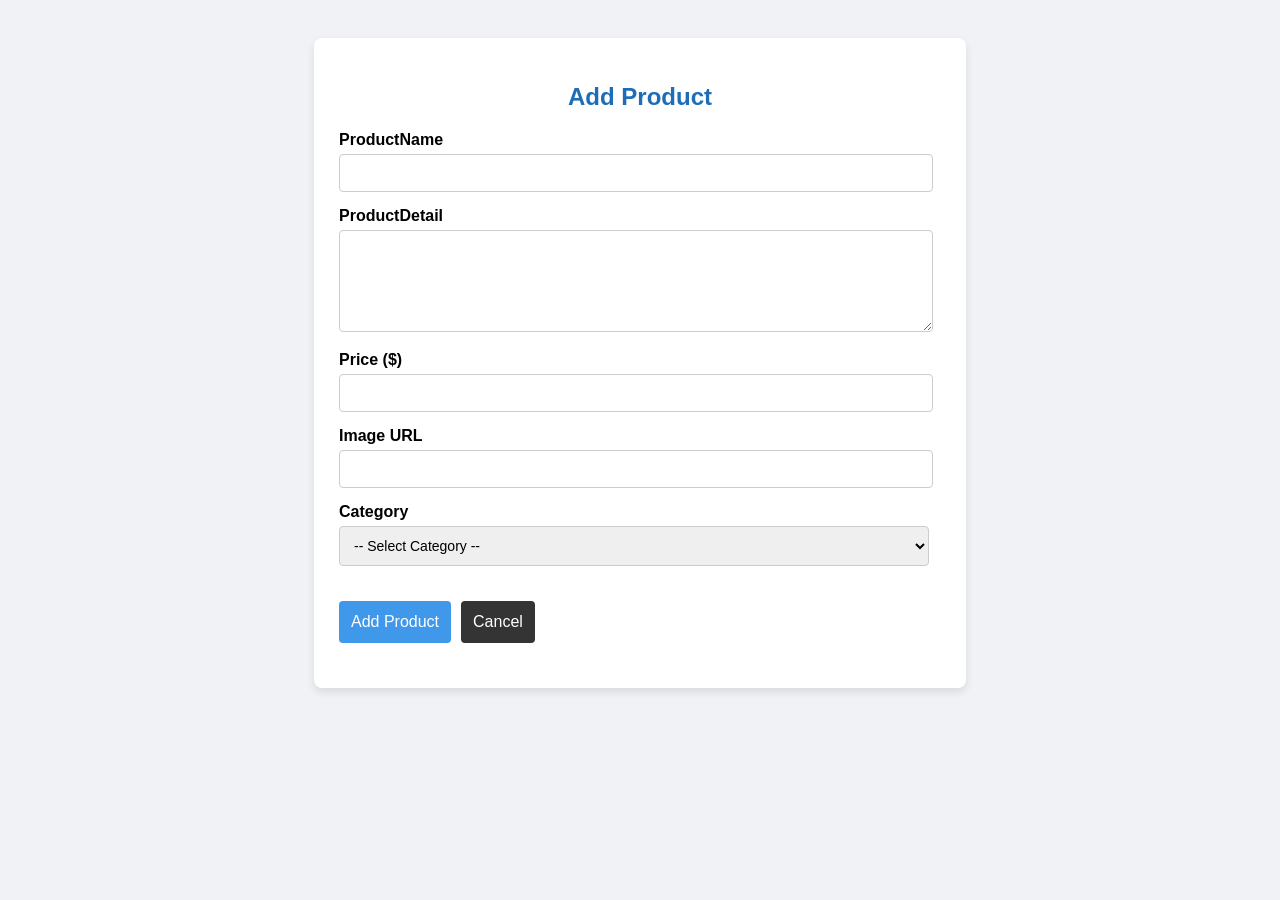
==== src/pages/seller/index.html @ c43cf334 "Implement form creation for adding products with input fields and styling" ====
<!DOCTYPE html>
<html lang="en">
  <head>
    <meta charset="UTF-8" />
    <title>Add Product</title>
    <link rel="stylesheet" href="/src/styles/style.css"/>
  </head>
  <body>
    <div id="app"></div>

    <script src="/src/js/dom.js"></script>
    <script src="/src/js/logic.js"></script>
  </body>
</html>
---- src/styles/style.css ----
body {
  box-sizing: border-box;
  font-family: Arial, sans-serif;
  background-color: #f0f2f5;
  padding: 30px;
}

.form-container {
  max-width: 50%;
  margin: auto;
  background-color: #fff;
  padding: 25px;
  border-radius: 8px;
  box-shadow: 0 4px 8px rgba(0, 0, 0, 0.1);
}

h2 {
  color: rgb(29, 109, 184);
  text-align: center;
  margin-bottom: 20px;
}

label {
  display: block;
  margin-bottom: 5px;
  font-weight: bold;
}

input[type="text"],
input[type="number"],
textarea,
select {
  width: 95%;
  padding: 10px;
  margin-bottom: 15px;
  border: 1px solid #ccc;
  border-radius: 4px;
  font-size: 14px;
}

select {
  width: 98%;
}

textarea {
  resize: vertical;
  min-height: 80px;
}

.button-group {
  display: flex;
  align-items: center;
  width: 100%;
  margin: 20px auto;
}

button[type="submit"] {
  padding: 12px;
  background-color: rgb(64, 152, 235);
  color: white;
  font-size: 16px;
  border: none;
  border-radius: 4px;
  margin-right: 10px;
  cursor: pointer;
}

button[type="submit"]:hover {
  background-color: rgb(29, 109, 184);
}

button[type="button"] {
  padding: 12px;
  background-color: rgb(53, 52, 52);
  color: white;
  font-size: 16px;
  border: none;
  border-radius: 4px;
  cursor: pointer;
}
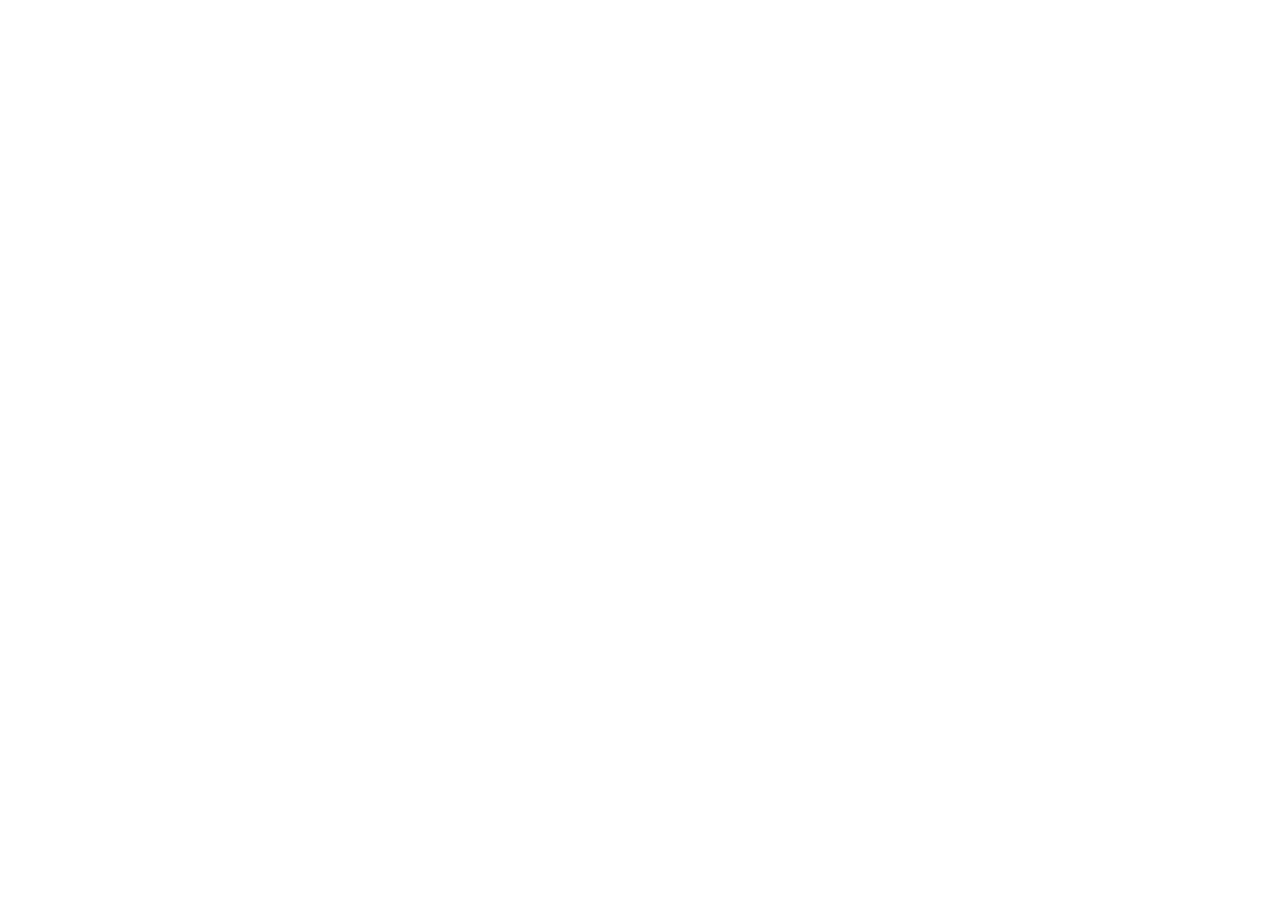
==== commit 00400991: "#2" ====
--- a/src/pages/seller/index.html
+++ b/src/pages/seller/index.html
@@ -3,12 +3,13 @@
   <head>
     <meta charset="UTF-8" />
     <title>Add Product</title>
-    <link rel="stylesheet" href="/src/styles/style.css"/>
+    <link rel="stylesheet" href="src/styles/style.css"/>
   </head>
   <body>
     <div id="app"></div>
-
-    <script src="/src/js/dom.js"></script>
-    <script src="/src/js/logic.js"></script>
+    <script src="src/js/dom.js"></script>
+    <script src="src/js/logic.js"></script>
+    <script src="src/js/index.js"></script>
+   
   </body>
 </html>
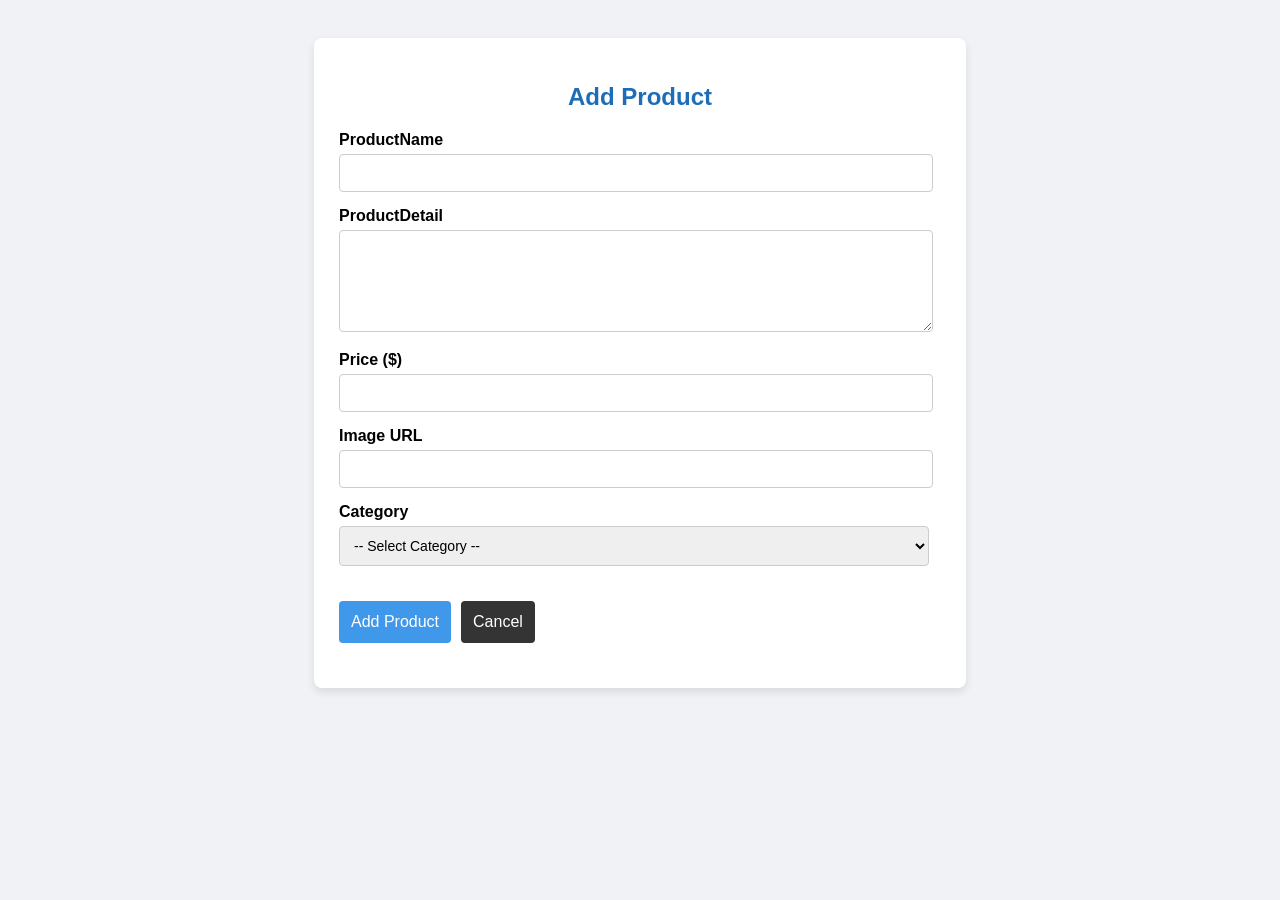
==== commit 72a59854: "Merge pull request #6 from Yaffa-Solutions/add-product-design Add product design" ====
--- a/src/pages/seller/index.html
+++ b/src/pages/seller/index.html
@@ -3,13 +3,12 @@
   <head>
     <meta charset="UTF-8" />
     <title>Add Product</title>
-    <link rel="stylesheet" href="src/styles/style.css"/>
+    <link rel="stylesheet" href="/src/styles/style.css"/>
   </head>
   <body>
     <div id="app"></div>
-    <script src="src/js/dom.js"></script>
-    <script src="src/js/logic.js"></script>
-    <script src="src/js/index.js"></script>
-   
+
+    <script src="/src/js/dom.js"></script>
+    <script src="/src/js/logic.js"></script>
   </body>
 </html>
--- a/src/styles/style.css
+++ b/src/styles/style.css
@@ -0,0 +1,80 @@
+body {
+  box-sizing: border-box;
+  font-family: Arial, sans-serif;
+  background-color: #f0f2f5;
+  padding: 30px;
+}
+
+.form-container {
+  max-width: 50%;
+  margin: auto;
+  background-color: #fff;
+  padding: 25px;
+  border-radius: 8px;
+  box-shadow: 0 4px 8px rgba(0, 0, 0, 0.1);
+}
+
+h2 {
+  color: rgb(29, 109, 184);
+  text-align: center;
+  margin-bottom: 20px;
+}
+
+label {
+  display: block;
+  margin-bottom: 5px;
+  font-weight: bold;
+}
+
+input[type="text"],
+input[type="number"],
+textarea,
+select {
+  width: 95%;
+  padding: 10px;
+  margin-bottom: 15px;
+  border: 1px solid #ccc;
+  border-radius: 4px;
+  font-size: 14px;
+}
+
+select {
+  width: 98%;
+}
+
+textarea {
+  resize: vertical;
+  min-height: 80px;
+}
+
+.button-group {
+  display: flex;
+  align-items: center;
+  width: 100%;
+  margin: 20px auto;
+}
+
+button[type="submit"] {
+  padding: 12px;
+  background-color: rgb(64, 152, 235);
+  color: white;
+  font-size: 16px;
+  border: none;
+  border-radius: 4px;
+  margin-right: 10px;
+  cursor: pointer;
+}
+
+button[type="submit"]:hover {
+  background-color: rgb(29, 109, 184);
+}
+
+button[type="button"] {
+  padding: 12px;
+  background-color: rgb(53, 52, 52);
+  color: white;
+  font-size: 16px;
+  border: none;
+  border-radius: 4px;
+  cursor: pointer;
+}
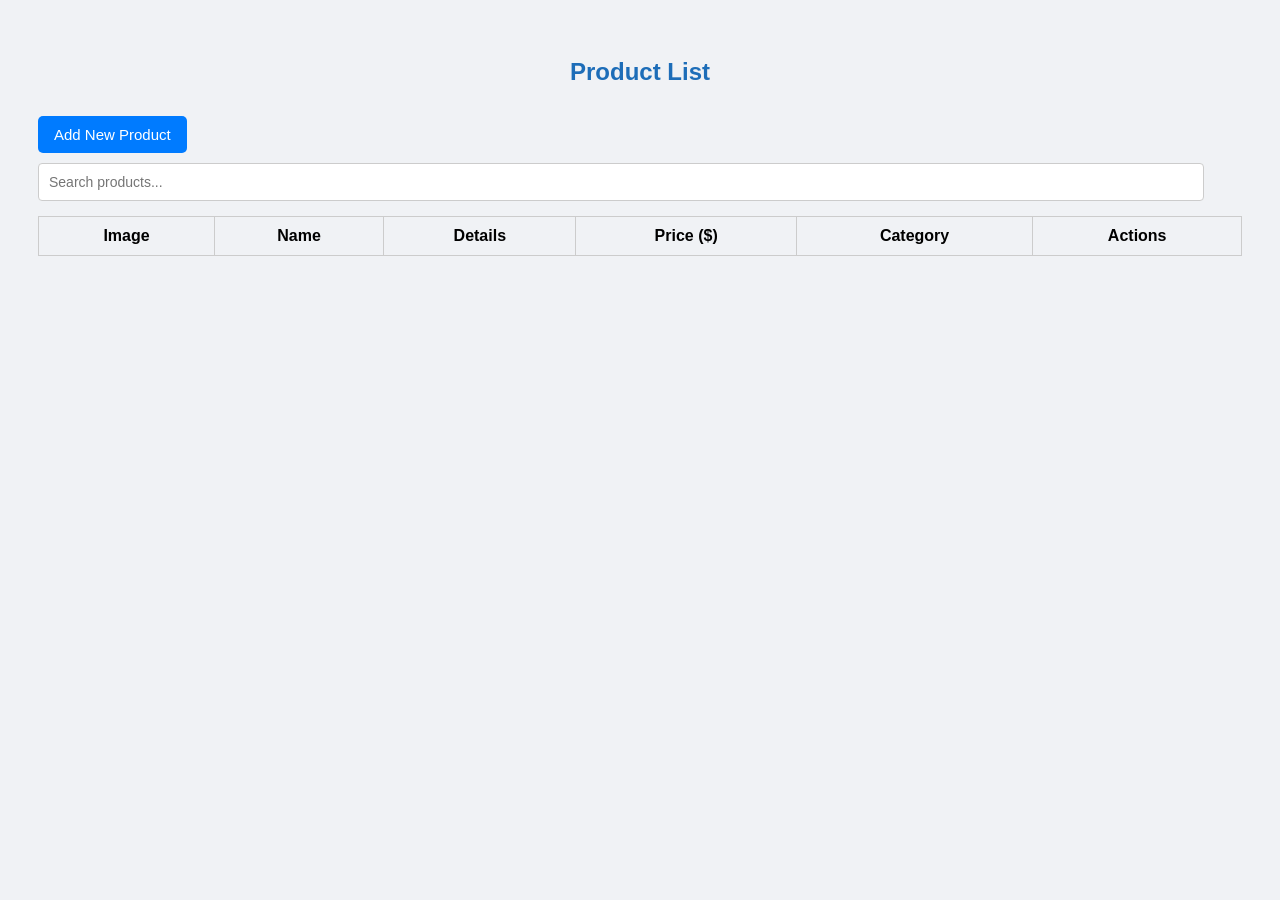
==== commit 68e1a580: "#2" ====
--- a/src/pages/seller/index.html
+++ b/src/pages/seller/index.html
@@ -10,5 +10,6 @@
 
     <script src="/src/js/dom.js"></script>
     <script src="/src/js/logic.js"></script>
+    <script src="/src/js/index.js"></script>
   </body>
 </html>
--- a/src/styles/style.css
+++ b/src/styles/style.css
@@ -78,3 +78,35 @@
   border-radius: 4px;
   cursor: pointer;
 }
+/* #2 */
+.product-table {
+  width: 100%;
+  border-collapse: collapse;
+}
+.product-table th, .product-table td {
+  border: 1px solid #ccc;
+  padding: 10px;
+}
+.button-group button, .product-table button {
+  margin: 4px;
+}
+.search-bar input {
+  width: 50%;
+  padding: 8px;
+  margin-bottom: 10px;
+}
+.add-product-btn {
+  background-color: #007bff;
+  color: white;
+  border: none;
+  padding: 10px 16px;
+  font-size: 15px;
+  border-radius: 5px;
+  cursor: pointer;
+  margin: 10px 0;
+  transition: background-color 0.3s ease;
+}
+
+.add-product-btn:hover {
+  background-color: #0056b3;
+}
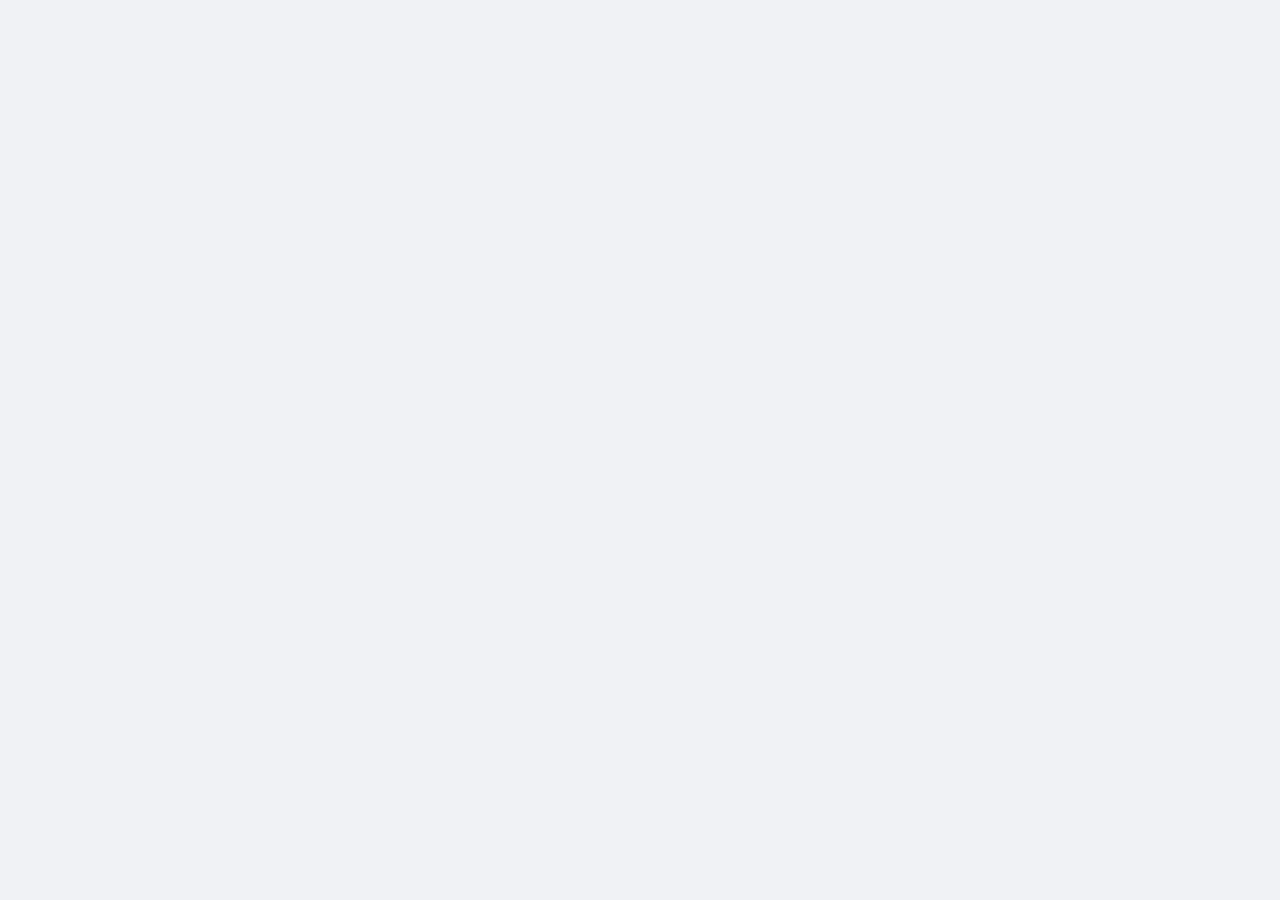
==== commit 02741db4: "update" ====
--- a/src/pages/seller/index.html
+++ b/src/pages/seller/index.html
@@ -1,15 +1,15 @@
 <!DOCTYPE html>
 <html lang="en">
   <head>
-    <meta charset="UTF-8" />
+    <!-- <meta charset="UTF-8" /> -->
     <title>Add Product</title>
-    <link rel="stylesheet" href="/src/styles/style.css"/>
+    <link rel="stylesheet" href="../../styles/style.css"/>
   </head>
   <body>
     <div id="app"></div>
 
-    <script src="/src/js/dom.js"></script>
-    <script src="/src/js/logic.js"></script>
-    <script src="/src/js/index.js"></script>
+    <script src="../../js/dom.js"></script>
+    <script src="../../js/logic.js"></script>
+    <script type="module" src="../../js/index.js"></script>
   </body>
 </html>
--- a/src/styles/style.css
+++ b/src/styles/style.css
@@ -107,6 +107,32 @@
   transition: background-color 0.3s ease;
 }
 
-.add-product-btn:hover {
+.add-product-btn :hover {
   background-color: #0056b3;
 }
+.edit-btn {
+  background-color: #007bff;
+  color: white;
+  border: none;
+  padding: 6px 12px;
+  margin-right: 8px;
+  cursor: pointer;
+  border-radius: 4px;
+}
+
+.delete-btn {
+  background-color: #f44336;
+  color: white;
+  border: none;
+  padding: 6px 12px;
+  cursor: pointer;
+  border-radius: 4px;
+}
+
+.edit-btn:hover {
+  background-color: #2d2f93;
+}
+
+.delete-btn:hover {
+  background-color: #d32f2f;
+}
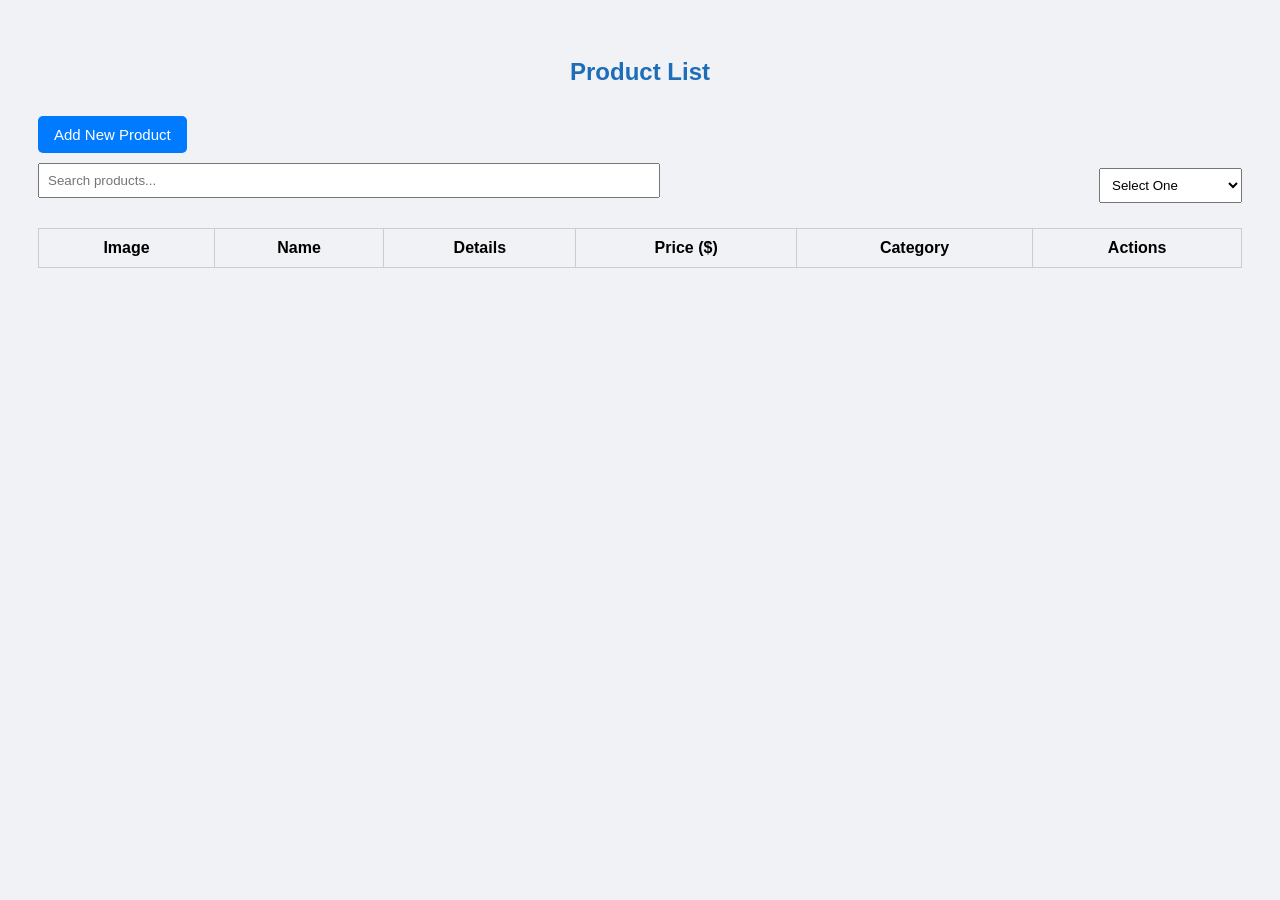
==== commit 9c4006fc: "Implement product management features with form handling and validation" ====
--- a/src/pages/seller/index.html
+++ b/src/pages/seller/index.html
@@ -2,14 +2,15 @@
 <html lang="en">
   <head>
     <!-- <meta charset="UTF-8" /> -->
-    <title>Add Product</title>
+    <title>Seller</title>
     <link rel="stylesheet" href="../../styles/style.css"/>
+    
   </head>
   <body>
     <div id="app"></div>
 
+    <script src="../../js/index.js"></script>
     <script src="../../js/dom.js"></script>
-    <script src="../../js/logic.js"></script>
-    <script type="module" src="../../js/index.js"></script>
+    <script src="../../js/Saller/logic.js"></script>
   </body>
 </html>
--- a/src/styles/style.css
+++ b/src/styles/style.css
@@ -20,16 +20,18 @@
   margin-bottom: 20px;
 }
 
+p {
+  color: red;
+  margin-top: -10px;
+}
+
 label {
   display: block;
   margin-bottom: 5px;
   font-weight: bold;
 }
 
-input[type="text"],
-input[type="number"],
-textarea,
-select {
+.inputs_style {
   width: 95%;
   padding: 10px;
   margin-bottom: 15px;
@@ -38,12 +40,25 @@
   font-size: 14px;
 }
 
-select {
+.select-form {
   width: 98%;
+  padding: 10px;
+  margin-bottom: 15px;
+  border: 1px solid #ccc;
+  border-radius: 4px;
+  font-size: 14px;
+}
+
+.inputs_style:focus,
+select:focus,
+textarea:focus {
+  border-color: #1d6db8;
+  outline: none;
 }
 
 textarea {
   resize: vertical;
+  font-family: Arial, sans-serif;
   min-height: 80px;
 }
 
@@ -83,14 +98,16 @@
   width: 100%;
   border-collapse: collapse;
 }
-.product-table th, .product-table td {
+.product-table th,
+.product-table td {
   border: 1px solid #ccc;
   padding: 10px;
 }
-.button-group button, .product-table button {
+.button-group button,
+.product-table button {
   margin: 4px;
 }
-.search-bar input {
+#searchBar {
   width: 50%;
   padding: 8px;
   margin-bottom: 10px;
@@ -136,3 +153,18 @@
 .delete-btn:hover {
   background-color: #d32f2f;
 }
+
+.filter-div {
+  display: flex;
+  justify-content: space-between;
+  align-items: center;
+  margin-bottom: 20px;
+}
+
+.filter-div select {
+  padding: 8px;
+}
+
+td{
+  text-align: center;
+}
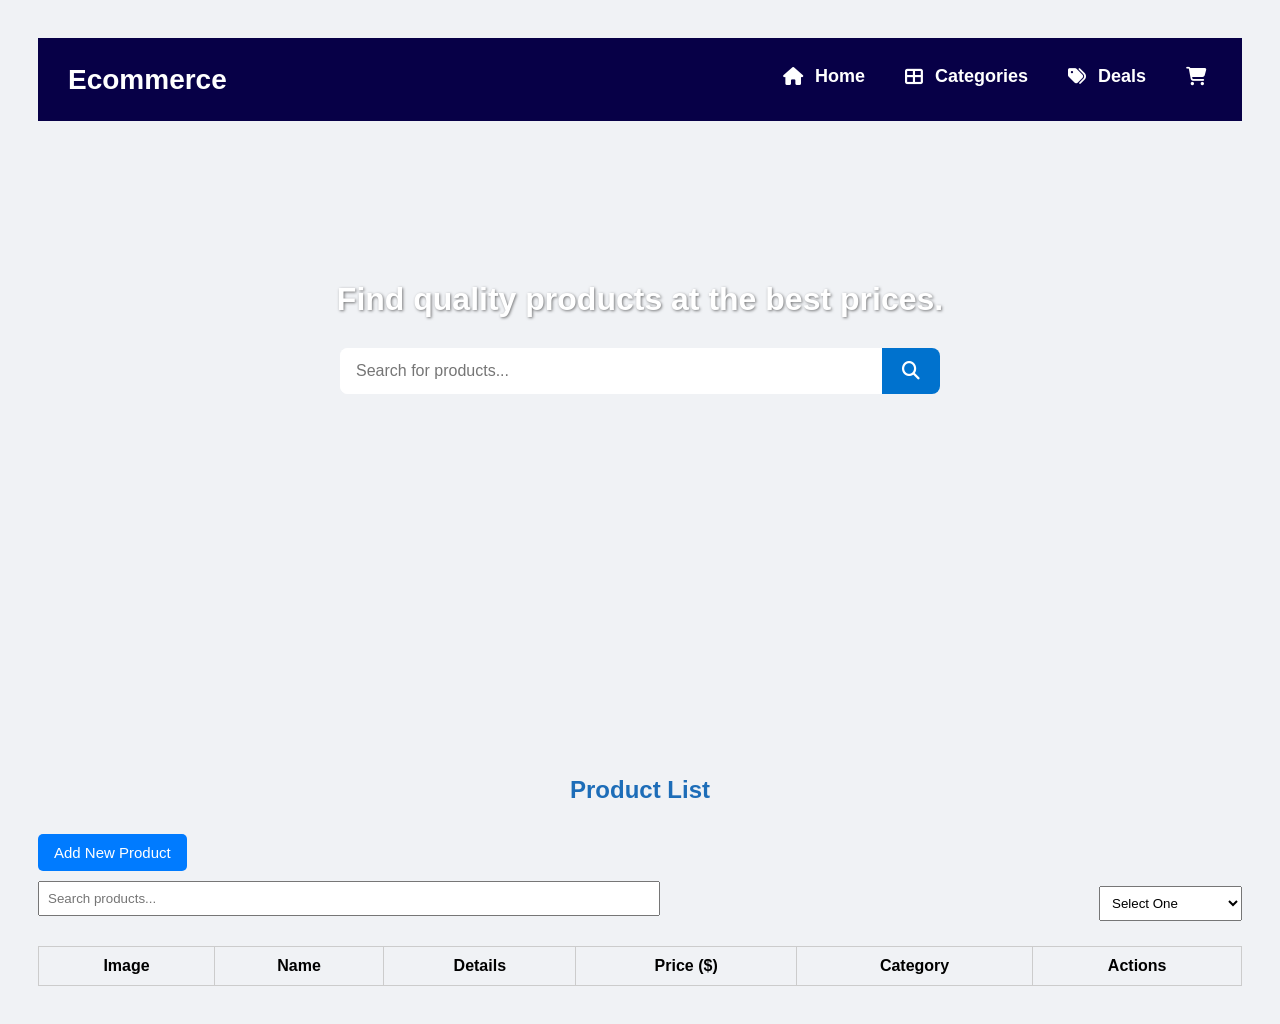
==== commit b28b5623: "user page" ====
--- a/src/pages/seller/index.html
+++ b/src/pages/seller/index.html
@@ -4,6 +4,8 @@
     <!-- <meta charset="UTF-8" /> -->
     <title>Seller</title>
     <link rel="stylesheet" href="../../styles/style.css"/>
+    <link rel="stylesheet" href="../../styles/user.css">
+    <link rel="stylesheet" href="https://cdnjs.cloudflare.com/ajax/libs/font-awesome/6.5.0/css/all.min.css">
     
   </head>
   <body>
--- a/src/styles/user.css
+++ b/src/styles/user.css
@@ -0,0 +1,165 @@
+*{
+    font-family: "Poppins", sans-serif;
+}
+.navbar {
+  display: flex;
+  justify-content: space-between;
+  align-items: center;
+  background-color: #070047;
+  padding: 12px 30px;
+  color: white;
+}
+.logo-wrapper {
+  flex-shrink: 0;
+}
+
+.logo {
+  font-size: 28px;
+  font-weight: bold;
+  cursor: pointer;
+}
+
+.menu-wrapper {
+  flex-grow: 1;
+  display: flex;
+  justify-content: flex-end;
+}
+
+.main-menu {
+  display: flex;
+  list-style: none;
+  gap: 40px;
+  align-items: center;
+}
+
+.menu-item {
+  position: relative;
+  cursor: pointer;
+  font-weight: 600;
+  font-size: 18px;
+  padding-bottom: 6px;
+  display: flex;
+  align-items: center;
+  gap: 6px;
+}
+
+.menu-item::after {
+  content: '';
+  position: absolute;
+  bottom: 0;
+  left: 0;
+  width: 0%;
+  height: 3px;
+  background-color: #0c35ec;
+  transition: width 0.3s ease;
+}
+
+.menu-item:hover::after {
+  width: 100%;
+}
+
+.mega-menu-parent:hover > .mega-menu {
+  display: flex;
+}
+
+.mega-menu {
+  display: none;
+  position: absolute;
+  top: 100%;
+  left: 0;
+  background: white;
+  color: #0072CE;
+  padding: 20px;
+  border-radius: 5px;
+  box-shadow: 0 6px 15px rgba(0,0,0,0.15);
+  gap: 40px;
+  width: 600px;
+  z-index: 100;
+  flex-wrap: nowrap;
+  flex-direction: row;
+}
+
+.column {
+  flex: 1;
+}
+
+.column h4 {
+  margin-bottom: 12px;
+  font-weight: 700;
+  font-size: 18px;
+}
+
+.column ul {
+  list-style: none;
+  padding: 0;
+  margin: 0;
+}
+
+.column ul li {
+  padding: 6px 0;
+  cursor: pointer;
+}
+
+.column ul li:hover {
+  color: #0072CE;
+  background-color: #f0f0f0;
+}
+
+.cart-icon img {
+  width: 28px;
+  height: 28px;
+  filter: brightness(0) invert(1);
+  cursor: pointer;
+}
+
+.hero-section {
+  background-image: url('https://img.freepik.com/free-photo/abstract-blur-shopping-mall_1203-8803.jpg');
+  background-size: cover;
+  background-position: center;
+  padding: 10rem 2.5rem;
+  text-align: center;
+  color: white;
+  position: relative;
+  height: 35vh;
+}
+
+.hero-text {
+   font-size: 32px; 
+  font-weight: bold;
+  flex-direction: column;
+  justify-content: center;
+  margin-bottom: 30px;
+  text-shadow: 1px 1px 3px rgba(0, 0, 0, 0.5);
+}
+
+.search-box {
+  display: flex;
+  justify-content: center;
+  max-width: 600px;
+  margin: 0 auto;
+  background: white;
+  border-radius: 8px;
+  overflow: hidden;
+}
+
+.search-box input {
+  flex: 1;
+  padding: 14px 16px;
+  font-size: 16px;
+  border: none;
+  outline: none;
+}
+
+.search-box button {
+  background-color: #0072CE;
+  color: white;
+  padding: 0 20px;
+  font-size: 18px;
+  border: none;
+  cursor: pointer;
+}
+
+.search-box button i {
+  pointer-events: none;
+}
+
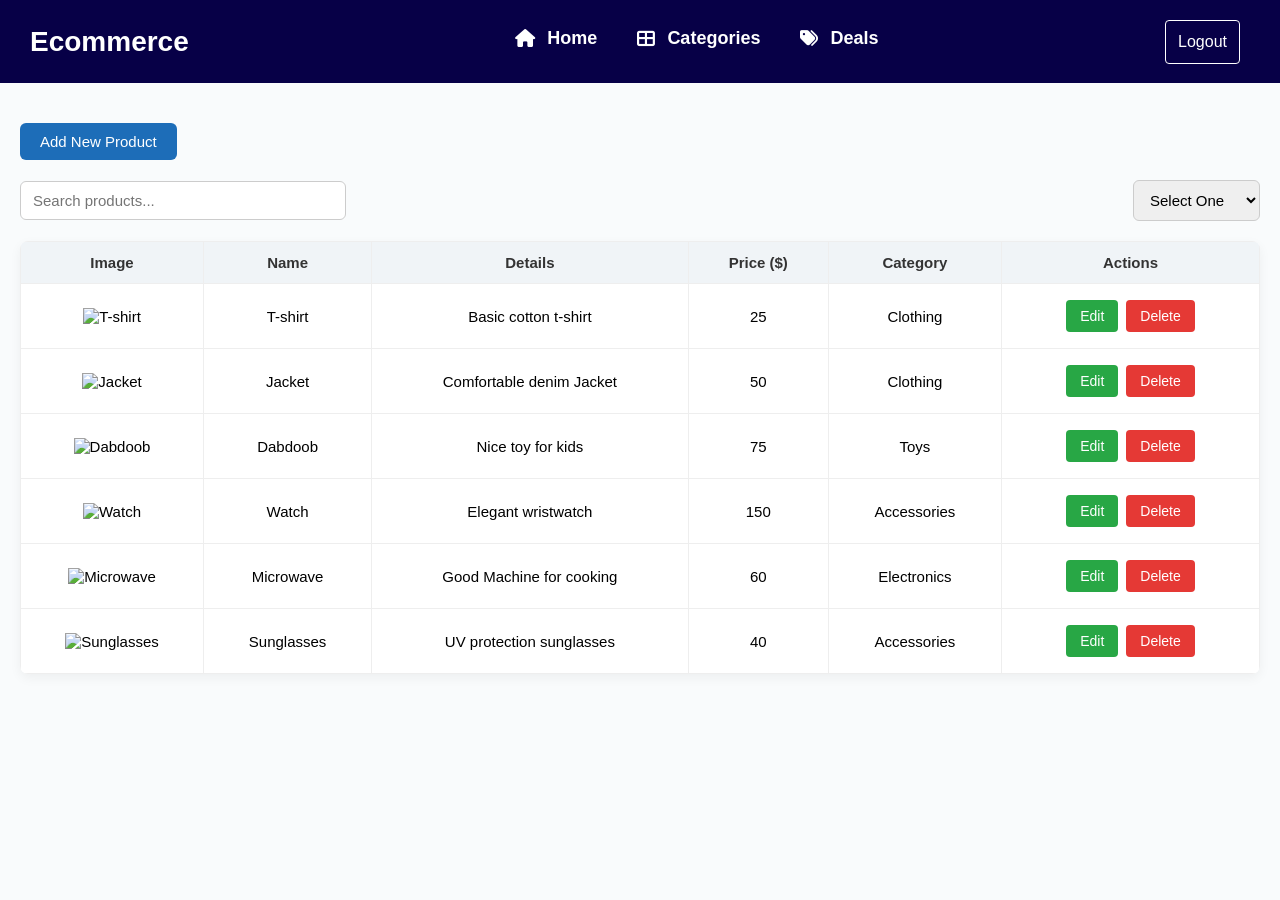
==== commit b46c4ac0: "Refactor product management and UI components - Store products in localStorage upon initialization i" ====
--- a/src/pages/seller/index.html
+++ b/src/pages/seller/index.html
@@ -3,7 +3,7 @@
   <head>
     <!-- <meta charset="UTF-8" /> -->
     <title>Seller</title>
-    <link rel="stylesheet" href="../../styles/style.css"/>
+    <link rel="stylesheet" href="../../styles/seller/style.css"/>
     <link rel="stylesheet" href="../../styles/user.css">
     <link rel="stylesheet" href="https://cdnjs.cloudflare.com/ajax/libs/font-awesome/6.5.0/css/all.min.css">
     
@@ -11,6 +11,7 @@
   <body>
     <div id="app"></div>
 
+    <script src="../../js/data.js"></script>
     <script src="../../js/index.js"></script>
     <script src="../../js/dom.js"></script>
     <script src="../../js/Saller/logic.js"></script>
--- a/src/styles/seller/style.css
+++ b/src/styles/seller/style.css
@@ -0,0 +1,214 @@
+body {
+  box-sizing: border-box;
+  font-family: 'Segoe UI', Tahoma, Geneva, Verdana, sans-serif;
+  background-color: #f9fbfc;
+  margin: 0;
+  padding: 0;
+}
+
+.form-container {
+  max-width: 50%;
+  margin: 40px auto;
+  background-color: #ffffff;
+  padding: 30px;
+  border-radius: 12px;
+  box-shadow: 0 6px 20px rgba(0, 0, 0, 0.1);
+}
+
+h2 {
+  color: #1d6db8;
+  text-align: center;
+  margin-bottom: 25px;
+  font-weight: 600;
+}
+
+p {
+  color: #d32f2f;
+  margin-top: -10px;
+  font-size: 13px;
+}
+
+label {
+  display: block;
+  margin-bottom: 6px;
+  font-weight: 500;
+}
+
+.inputs_style,
+.select-form,
+textarea {
+  width: 95%;
+  padding: 10px;
+  margin-bottom: 15px;
+  padding: 12px;
+  border: 1px solid #d0d0d0;
+  border-radius: 6px;
+  font-size: 15px;
+  transition: border-color 0.3s ease;
+}
+
+.select-form{
+  width: 98%;
+}
+
+.inputs_style:focus,
+.select-form:focus,
+textarea:focus {
+  border-color: #1d6db8;
+  outline: none;
+}
+
+textarea {
+  resize: vertical;
+  min-height: 90px;
+}
+
+.button-group {
+  display: flex;
+  justify-content: flex-end;
+  gap: 12px;
+}
+
+button[type="submit"] {
+  padding: 12px 20px;
+  background-color: #1d6db8;
+  color: #ffffff;
+  font-size: 15px;
+  font-weight: 500;
+  border: none;
+  border-radius: 6px;
+  cursor: pointer;
+  transition: background-color 0.3s ease;
+}
+
+button[type="submit"]:hover {
+  background-color: #155d99;
+}
+
+button[type="button"] {
+  padding: 12px 20px;
+  background-color: #444;
+  color: #ffffff;
+  font-size: 15px;
+  border: none;
+  border-radius: 6px;
+  cursor: pointer;
+  transition: background-color 0.3s ease;
+}
+
+button[type="button"]:hover {
+  background-color: #2c2c2c;
+}
+
+.product-table-container{
+  margin: 20px;
+}
+
+/* Product Table Styling */
+.product-table {
+  width: 100%;
+  border-collapse: collapse;
+  margin-top: 20px;
+  background-color: #ffffff;
+  box-shadow: 0 4px 12px rgba(0, 0, 0, 0.05);
+  border-radius: 8px;
+  overflow: hidden;
+  
+}
+
+
+
+.product-table th,
+.product-table td {
+  border: 1px solid #eee;
+  padding: 12px 16px;
+  font-size: 15px;
+}
+
+.product-table th {
+  background-color: #f0f4f7;
+  text-align: center;
+  font-weight: 600;
+  color: #333;
+}
+
+td {
+  text-align: center;
+}
+
+.button-group button,
+.product-table button {
+  margin: 4px;
+}
+
+/* Buttons */
+.add-product-btn {
+  background-color: #1d6db8;
+  color: #ffffff;
+  border: none;
+  padding: 10px 20px;
+  font-size: 15px;
+  border-radius: 6px;
+  cursor: pointer;
+  margin: 20px 0;
+  transition: background-color 0.3s ease;
+}
+
+.add-product-btn:hover {
+  background-color: #155d99;
+}
+
+.edit-btn {
+  background-color: #28a745;
+  color: white;
+  border: none;
+  padding: 8px 14px;
+  cursor: pointer;
+  border-radius: 4px;
+  font-size: 14px;
+  transition: background-color 0.3s ease;
+}
+
+.delete-btn {
+  background-color: #e53935;
+  color: white;
+  border: none;
+  padding: 8px 14px;
+  cursor: pointer;
+  border-radius: 4px;
+  font-size: 14px;
+  transition: background-color 0.3s ease;
+}
+
+.edit-btn:hover {
+  background-color: #218838;
+}
+
+.delete-btn:hover {
+  background-color: #c62828;
+}
+
+/* Filters */
+.filter-div {
+  display: flex;
+  justify-content: space-between;
+  align-items: center;
+  gap: 10px;
+  margin-bottom: 20px;
+}
+
+.filter-div select {
+  padding: 10px 12px;
+  border-radius: 6px;
+  font-size: 15px;
+  border: 1px solid #ccc;
+}
+
+#searchBar {
+  width: 100%;
+  max-width: 300px;
+  padding: 10px 12px;
+  border-radius: 6px;
+  font-size: 15px;
+  border: 1px solid #ccc;
+}
--- a/src/styles/user.css
+++ b/src/styles/user.css
@@ -113,14 +113,13 @@
 }
 
 .hero-section {
-  background-image: url('https://img.freepik.com/free-photo/abstract-blur-shopping-mall_1203-8803.jpg');
+  background-image: url('../public/images/Shopping.webp');
   background-size: cover;
   background-position: center;
   padding: 10rem 2.5rem;
   text-align: center;
   color: white;
   position: relative;
-  height: 35vh;
 }
 
 .hero-text {
@@ -163,3 +162,18 @@
   pointer-events: none;
 }
 
+.LoginBtn{
+  padding: 12px;
+  background-color: transparent;
+  font-size: 16px;
+  color: white;
+  border: 1px solid white;
+  border-radius: 4px;
+  margin-right: 10px;
+  cursor: pointer;
+}
+
+.LoginCartDiv{
+  display: flex;
+  align-items: baseline;
+}
